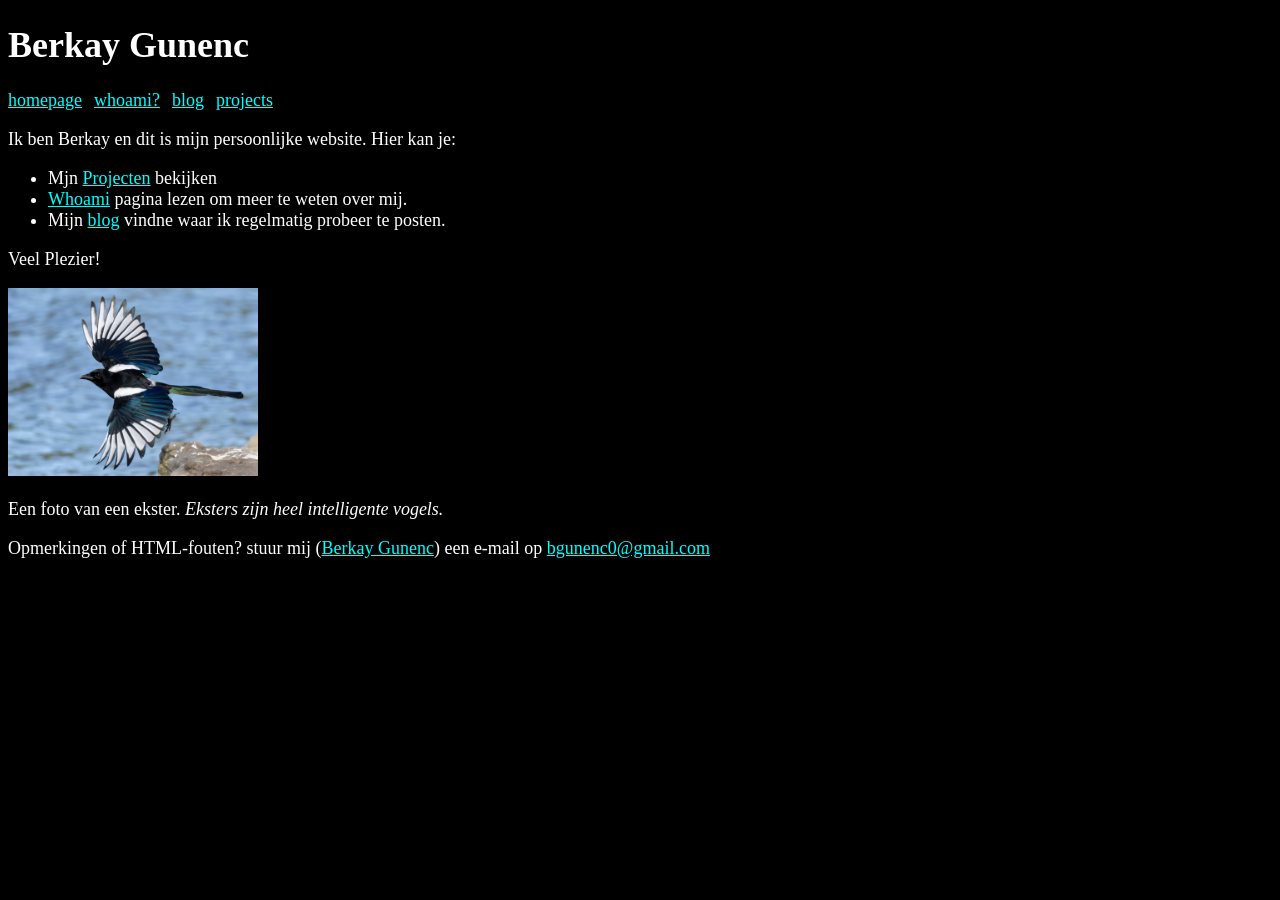
==== index.html @ 1213b77e "Uitgebreider index pagina." ====
<!DOCTYPE html>
<html lang="nl">
<head>
    <meta charset="UTF-8">
    <meta http-equiv="X-UA-Compatible" content="IE=edge">
    <meta name="viewport" content="width=device-width, initial-scale=1.0">
    <link rel="stylesheet" href="style.css" type="text/css">
    <title>Berkay Gunenc's homepage</title>
</head>
<body>
    <header>
        <h1>Berkay Gunenc</h1>
        
        <nav>
            <a href="index.html">homepage</a>
            <a href="whoami.html">whoami?</a>
            <a href="blog.html">blog</a>
            <a href="projects.html">projects</a>
        </nav>
    </header>
    <main>
        <p>Ik ben Berkay en dit is mijn persoonlijke website. Hier kan je: </p>
        <ul>
            <li>Mjn <a href="projects.html">Projecten</a> bekijken</li>
            <li><a href="whoami.html">Whoami</a> pagina lezen om meer te weten over mij.</li>
            <li>Mijn <a href="blog.html">blog</a> vindne waar ik regelmatig probeer te posten.</li>

        </ul>
        <p>
        Veel Plezier!
        </p>
        <img src="images/saksaganim.jpeg" alt="Een foto van een ekster.">
        <p>Een foto van een ekster. <em>Eksters zijn heel intelligente vogels.</em></p>
    </main>
    <footer>
        <p>Opmerkingen of HTML-fouten? stuur mij (<a href="https://saksagan86.github.io">Berkay Gunenc</a>) een e-mail op <a href="mailto:bgunenc0@gmail.com">bgunenc0@gmail.com</a> </p>
    </footer>   
</body>
</html>
---- style.css ----
body {
    background-color: #000000;
    color: #FFFFFF;
    font-size: 18px;
    font-family: Palatino;
}

a:link {
    color:#00FFFF;
}
a:visited{
    color:#FFCC33;
}
/*link when clicked*/
a:active{
    color:#FF6666;
}
img{
    width: 250px;
    max-width: 100%;
    height: auto;
}

/*whoami page*/

.whoami-peynir-image{
    width: 300px;
    height: auto;
}
.whoami-h1{
    color: #91AC67;
}
.green-text{
    color: #91AC67;
}

/*blog page*/

.blog-h1{
    color: #00FFFF;
}
.blog-terminator-image,
.blog-bouldering-image{
    width: 400px;
}

nav {
    display: flex;
    flex-wrap: wrap;
    gap: 12px;
}

/*media queries
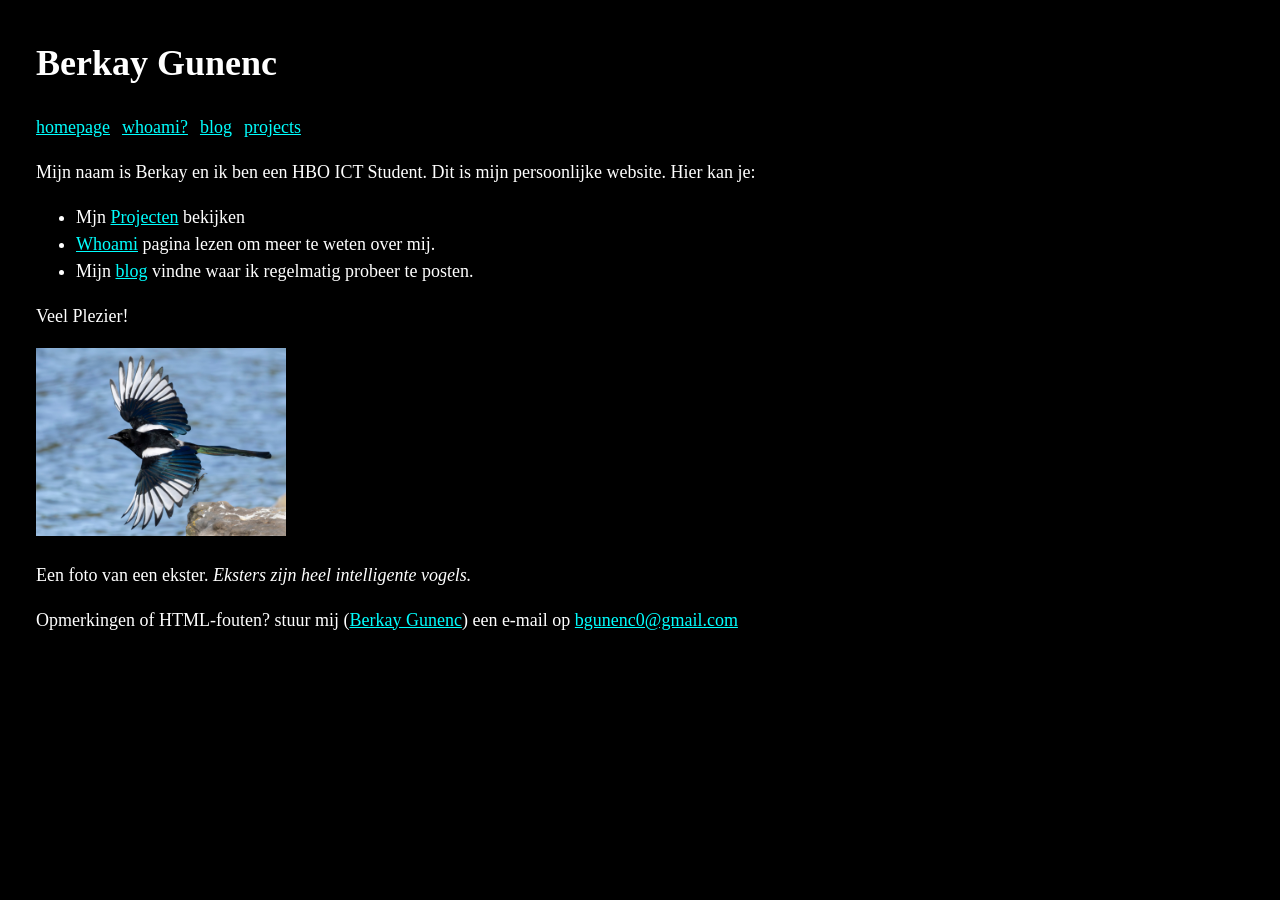
==== commit e16323b1: "media queries eerste poging" ====
--- a/index.html
+++ b/index.html
@@ -19,7 +19,7 @@
         </nav>
     </header>
     <main>
-        <p>Ik ben Berkay en dit is mijn persoonlijke website. Hier kan je: </p>
+        <p>Mijn naam is Berkay en ik ben een HBO ICT Student. Dit is mijn persoonlijke website. Hier kan je: </p>
         <ul>
             <li>Mjn <a href="projects.html">Projecten</a> bekijken</li>
             <li><a href="whoami.html">Whoami</a> pagina lezen om meer te weten over mij.</li>
--- a/style.css
+++ b/style.css
@@ -3,7 +3,15 @@
     color: #FFFFFF;
     font-size: 18px;
     font-family: Palatino;
+    
+    margin: 16px;
+    font-size: 16px;
+    line-height: 1.5;
 }
+h1{
+    font-size: 21px;
+}
+
 
 a:link {
     color:#00FFFF;
@@ -50,4 +58,24 @@
     gap: 12px;
 }
 
-/*media queries+/*media queries*/
+@media (min-width:768px){
+    body{
+        margin: 32px;
+        font-size: 18px;
+    }
+    h1{
+        font-size: 32px;
+    }
+
+}
+@media (min-width:1024px){
+    body{
+        margin: 36px;
+        font-size:18px;
+    }
+    h1{
+        font-size:36px;
+    }
+
+}
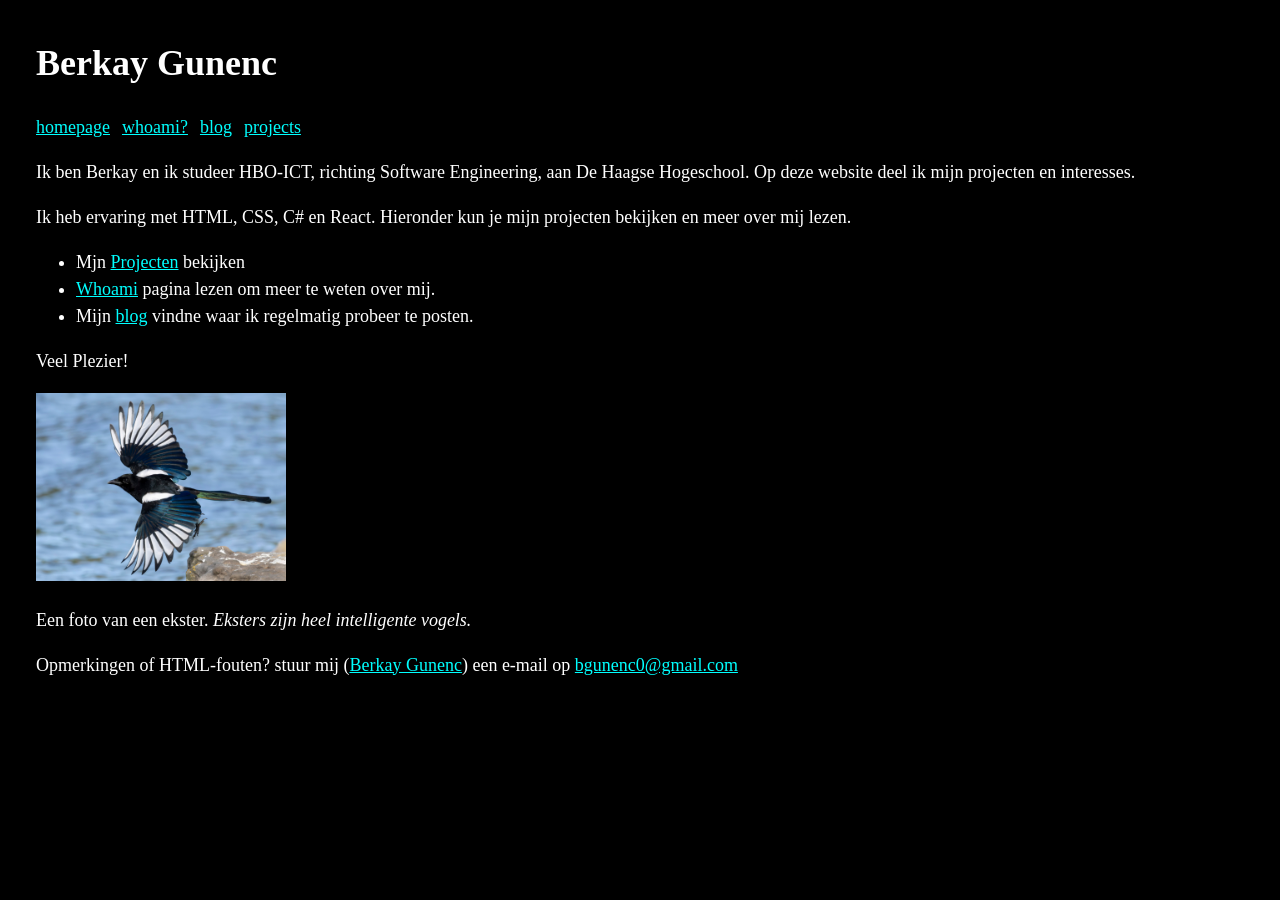
==== commit bc0c0065: "media queries voor navigatie" ====
--- a/index.html
+++ b/index.html
@@ -19,7 +19,15 @@
         </nav>
     </header>
     <main>
-        <p>Mijn naam is Berkay en ik ben een HBO ICT Student. Dit is mijn persoonlijke website. Hier kan je: </p>
+        <p>
+            Ik ben Berkay en ik studeer HBO-ICT, richting Software Engineering,
+            aan De Haagse Hogeschool. Op deze website deel ik mijn projecten
+            en interesses.
+        </p>
+        <p>
+            Ik heb ervaring met HTML, CSS, C# en React.
+            Hieronder kun je mijn projecten bekijken en meer over mij lezen.
+        </p>
         <ul>
             <li>Mjn <a href="projects.html">Projecten</a> bekijken</li>
             <li><a href="whoami.html">Whoami</a> pagina lezen om meer te weten over mij.</li>
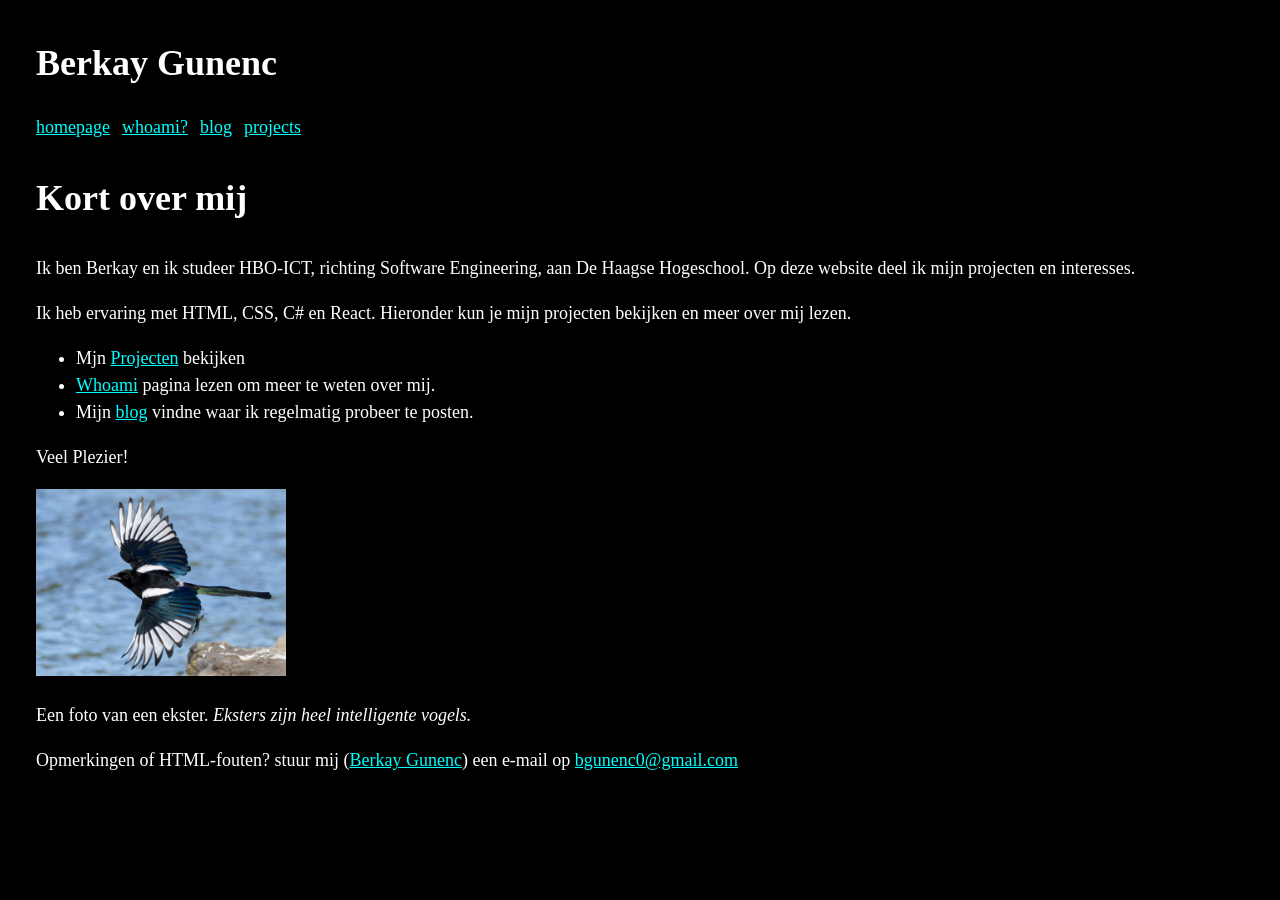
==== commit e3409f32: "section html homepage" ====
--- a/index.html
+++ b/index.html
@@ -19,15 +19,19 @@
         </nav>
     </header>
     <main>
-        <p>
-            Ik ben Berkay en ik studeer HBO-ICT, richting Software Engineering,
-            aan De Haagse Hogeschool. Op deze website deel ik mijn projecten
-            en interesses.
-        </p>
-        <p>
-            Ik heb ervaring met HTML, CSS, C# en React.
-            Hieronder kun je mijn projecten bekijken en meer over mij lezen.
-        </p>
+        <section>
+            <h1>Kort over mij</h1>
+            <p>
+                Ik ben Berkay en ik studeer HBO-ICT, richting Software Engineering,
+                aan De Haagse Hogeschool. Op deze website deel ik mijn projecten
+                en interesses.
+            </p>
+            <p>
+                Ik heb ervaring met HTML, CSS, C# en React.
+                Hieronder kun je mijn projecten bekijken en meer over mij lezen.
+            </p>
+        </section>
+
         <ul>
             <li>Mjn <a href="projects.html">Projecten</a> bekijken</li>
             <li><a href="whoami.html">Whoami</a> pagina lezen om meer te weten over mij.</li>
--- a/style.css
+++ b/style.css
@@ -67,7 +67,6 @@
     h1{
         font-size: 32px;
     }
-
 }
 @media (min-width:1024px){
     body{
@@ -78,4 +77,12 @@
         font-size:36px;
     }
 
+}
+@media (max-widt:768px){
+    nav{
+        gap: 8px;
+    }
+    nav a{
+        padding:6px 4px;
+    }
 }
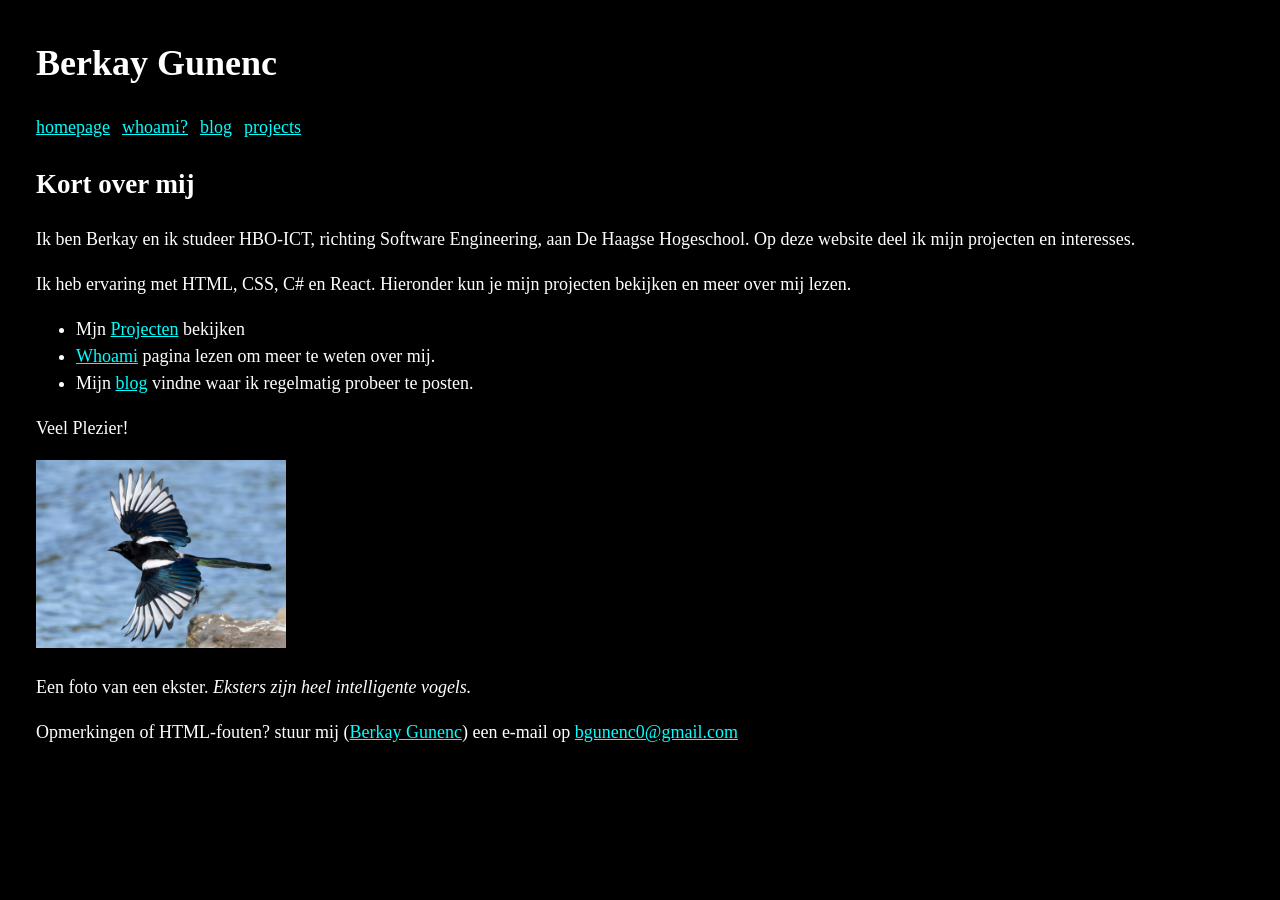
==== commit 92dee190: "section verbetring html" ====
--- a/index.html
+++ b/index.html
@@ -20,7 +20,7 @@
     </header>
     <main>
         <section>
-            <h1>Kort over mij</h1>
+            <h2>Kort over mij</h2>
             <p>
                 Ik ben Berkay en ik studeer HBO-ICT, richting Software Engineering,
                 aan De Haagse Hogeschool. Op deze website deel ik mijn projecten
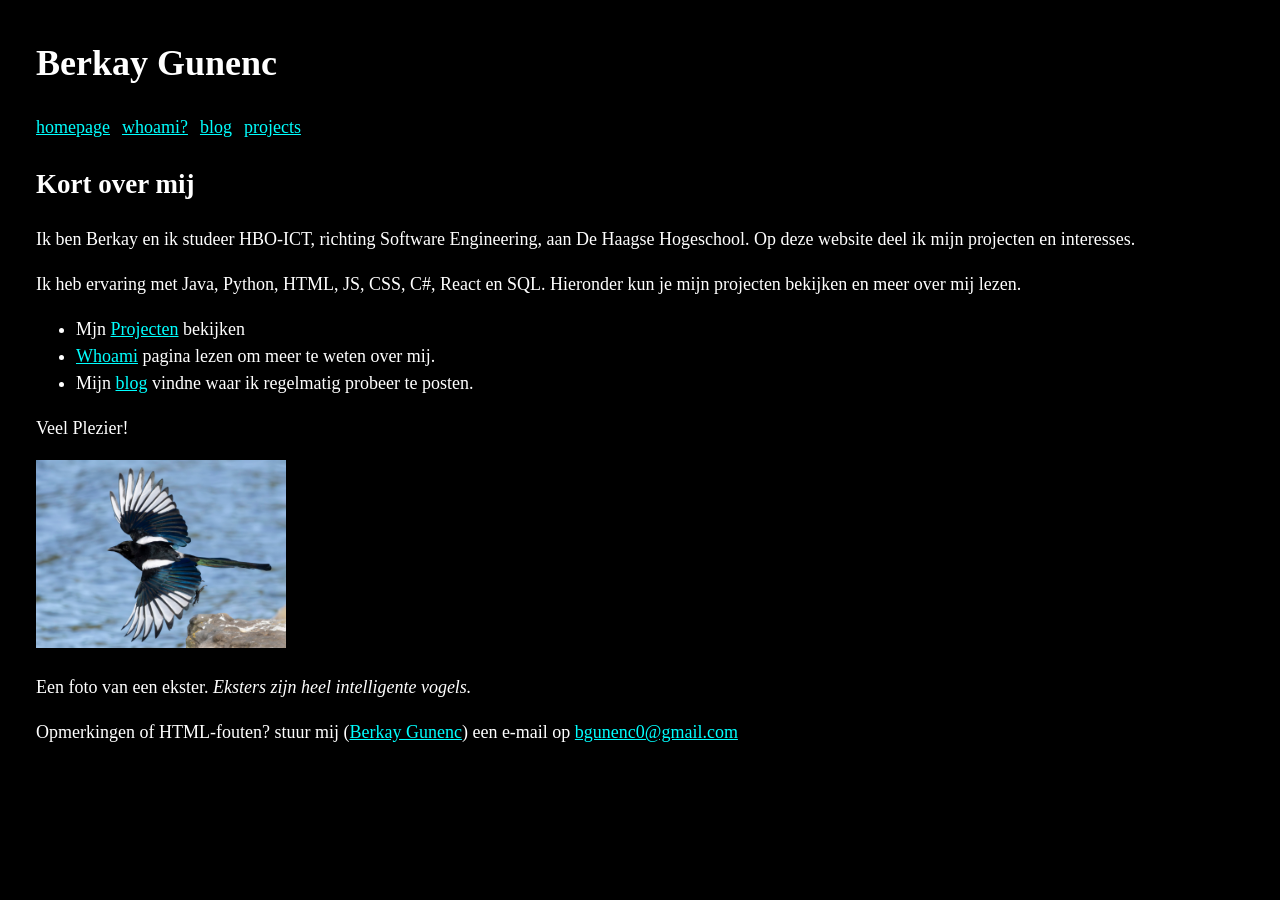
==== commit 34d64e5f: "homepage verbetering" ====
--- a/index.html
+++ b/index.html
@@ -27,7 +27,7 @@
                 en interesses.
             </p>
             <p>
-                Ik heb ervaring met HTML, CSS, C# en React.
+                Ik heb ervaring met Java, Python, HTML, JS, CSS, C#, React en SQL.
                 Hieronder kun je mijn projecten bekijken en meer over mij lezen.
             </p>
         </section>
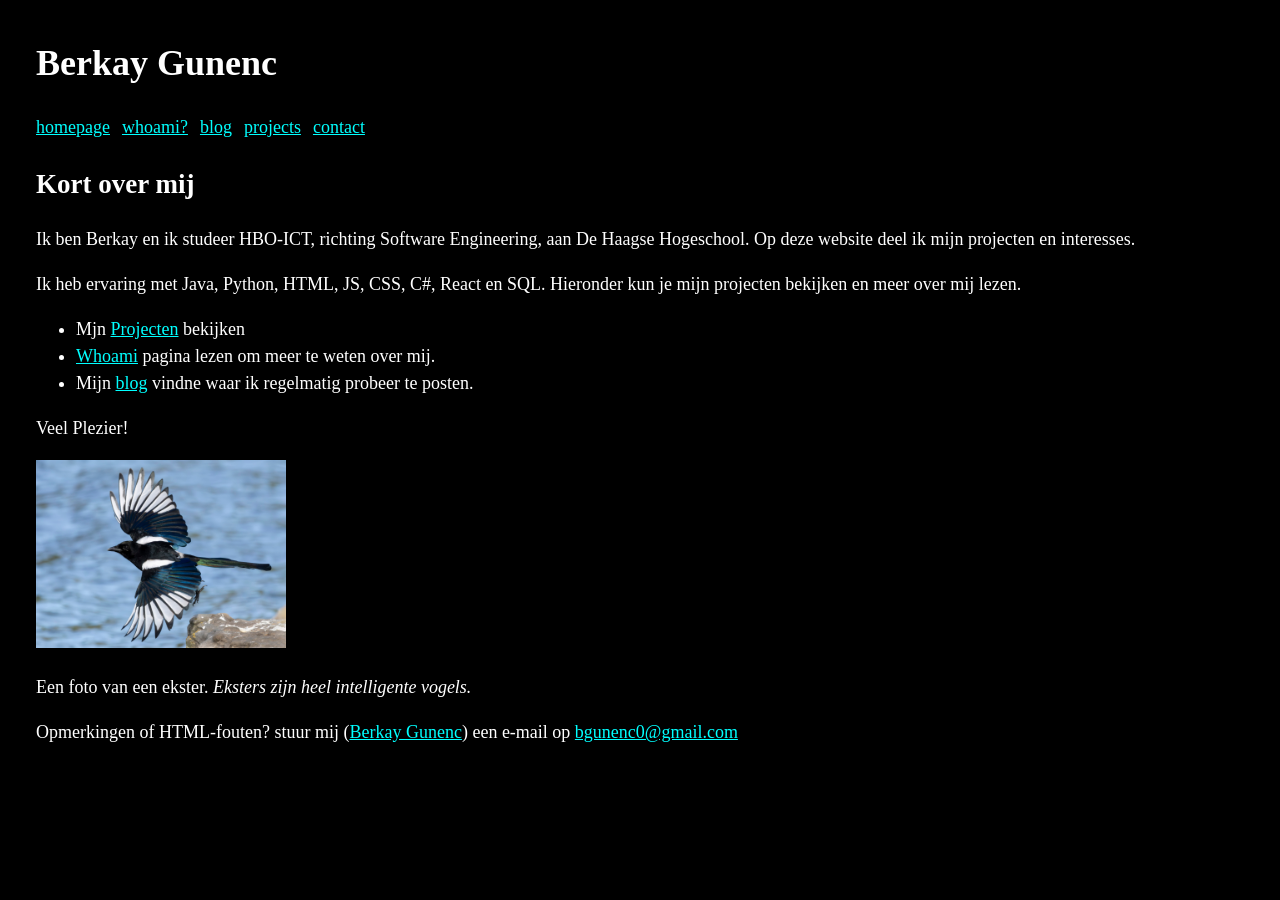
==== commit 30b15338: "contact.html toegevoegd, contact pagina aan de navigatie toegevoegd, style aanpassingen en lijs van " ====
--- a/index.html
+++ b/index.html
@@ -16,6 +16,7 @@
             <a href="whoami.html">whoami?</a>
             <a href="blog.html">blog</a>
             <a href="projects.html">projects</a>
+            <a href="contact.html">contact</a>
         </nav>
     </header>
     <main>
--- a/style.css
+++ b/style.css
@@ -31,7 +31,7 @@
 
 /*whoami page*/
 
-.whoami-peynir-image{
+.whoami-image{
     width: 300px;
     height: auto;
 }
@@ -50,6 +50,24 @@
 .blog-terminator-image,
 .blog-bouldering-image{
     width: 400px;
+}
+
+/*input box voor de contact pagina*/
+.input-box{
+    width: 500px;
+    height: 500px;
+    display: flex;
+    flex-wrap: wrap;
+}
+/**/
+form label{
+    display:block;
+    margin-bottom: 12px;
+}
+form input,
+form textarea{
+    display:block;
+    margin: top 4px;
 }
 
 nav {
